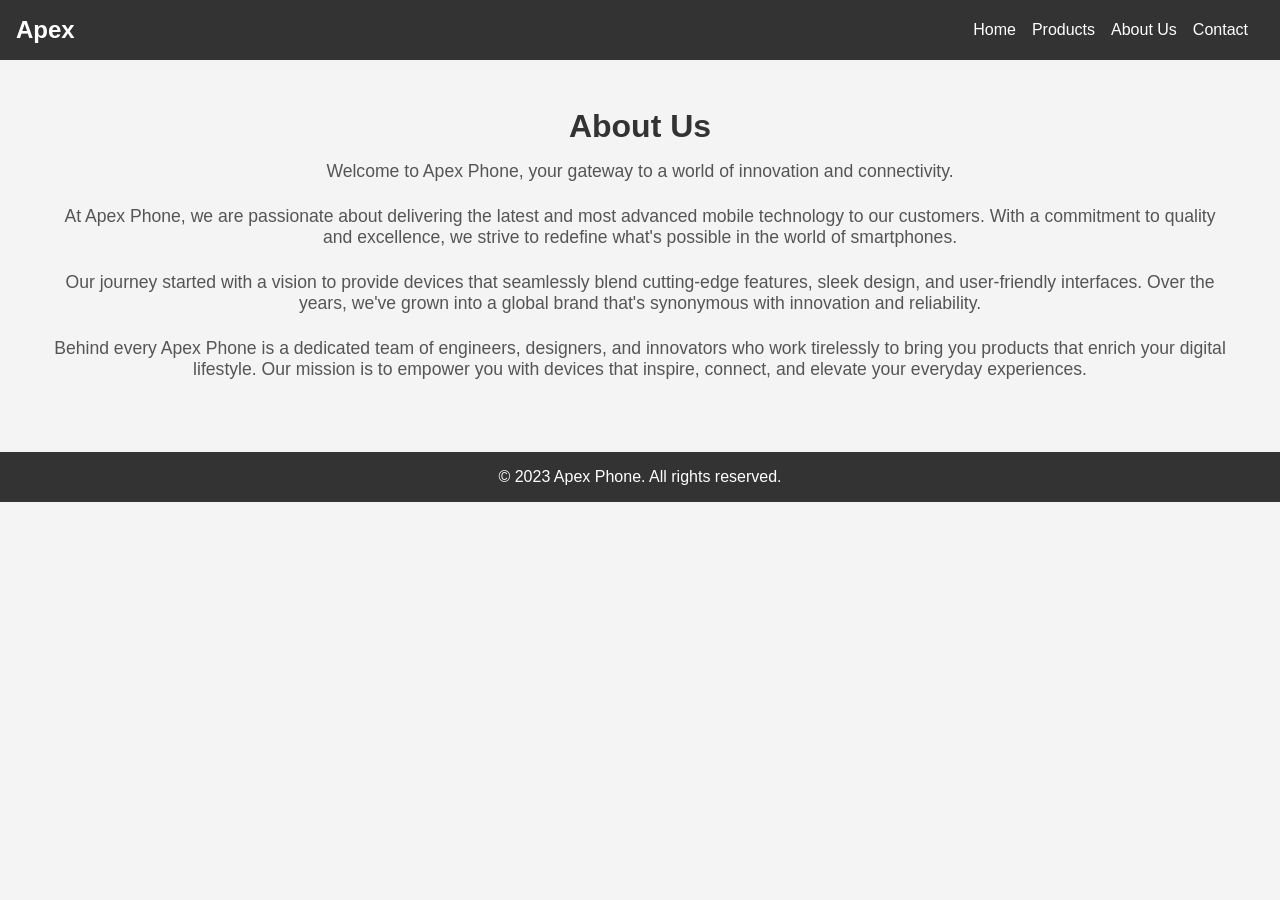
==== FrontEndBackEnd/templates/about.html @ 7f593820 "asd" ====
<!DOCTYPE html>
<html lang="en">
  <head>
    <meta charset="UTF-8" />
    <meta name="viewport" content="width=device-width, initial-scale=1.0" />
    <title>About Us - Apex Phone</title>
    <link rel="stylesheet" href="../static/styles2.css" />
  </head>
  <body>
    <header>
      <nav>
        <div class="logo">Apex</div>
        <ul class="nav-links">
          <li><a href="index.html">Home</a></li>
          <li><a href="products.html">Products</a></li>
          <li><a href="about.html">About Us</a></li>
          <li><a href="contact.html">Contact</a></li>
        </ul>
      </nav>
    </header>

    <main>
      <section class="about">
        <h2>About Us</h2>
        <p>
          Welcome to Apex Phone, your gateway to a world of innovation and
          connectivity.
        </p>

        <p>
          At Apex Phone, we are passionate about delivering the latest and most
          advanced mobile technology to our customers. With a commitment to
          quality and excellence, we strive to redefine what's possible in the
          world of smartphones.
        </p>

        <p>
          Our journey started with a vision to provide devices that seamlessly
          blend cutting-edge features, sleek design, and user-friendly
          interfaces. Over the years, we've grown into a global brand that's
          synonymous with innovation and reliability.
        </p>

        <p>
          Behind every Apex Phone is a dedicated team of engineers, designers,
          and innovators who work tirelessly to bring you products that enrich
          your digital lifestyle. Our mission is to empower you with devices
          that inspire, connect, and elevate your everyday experiences.
        </p>
      </section>
    </main>

    <footer>
      <p>&copy; 2023 Apex Phone. All rights reserved.</p>
    </footer>
  </body>
</html>
---- FrontEndBackEnd/static/styles2.css ----
/* Reset and base styles */

body,
h1,
h2,
h3,
p,
ul,
li {
  margin: 0;
  padding: 0;
}

body {
  font-family: Arial, sans-serif;
  background-color: #f4f4f4;
}

/* Header styles */

header {
    background-color: #333;
    color: white;
    padding: 1rem;
  }
  
  nav {
    display: flex;
    justify-content: space-between;
    align-items: center;
  }
  
  .logo {
    font-size: 1.5rem;
    font-weight: bold;
  }
  
  .nav-links {
    list-style: none;
    display: flex;
  }
  
  .nav-links li {
    margin-right: 1rem;
  }
  
  .nav-links a {
    text-decoration: none;
    color: white;
  }

/* ... (other header styles) ... */

/* About section styles */

.about {
  padding: 3rem;
  text-align: center;
}

.about h2 {
  font-size: 2rem;
  margin-bottom: 1rem;
  color: #333;
}

.about p {
  font-size: 1.1rem;
  margin-bottom: 1.5rem;
  color: #555;
}

/* Footer styles */

footer {
  background-color: #333;
  color: white;
  text-align: center;
  padding: 1rem;
}

/* ... (other footer styles) ... */
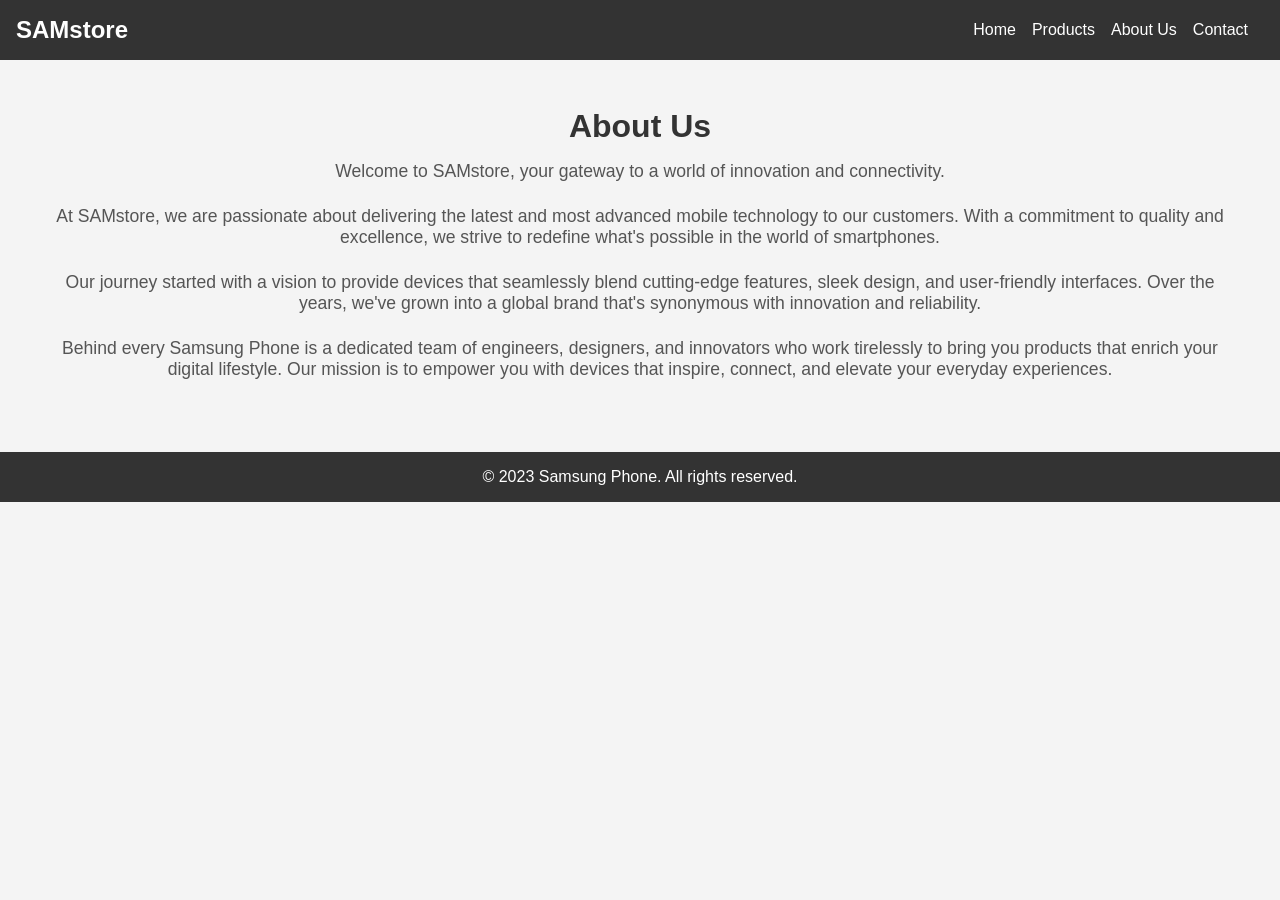
==== commit fd6f29d1: "a" ====
--- a/FrontEndBackEnd/templates/about.html
+++ b/FrontEndBackEnd/templates/about.html
@@ -3,13 +3,13 @@
   <head>
     <meta charset="UTF-8" />
     <meta name="viewport" content="width=device-width, initial-scale=1.0" />
-    <title>About Us - Apex Phone</title>
+    <title>About Us - SAMstore</title>
     <link rel="stylesheet" href="../static/styles2.css" />
   </head>
   <body>
     <header>
       <nav>
-        <div class="logo">Apex</div>
+        <div class="logo">SAMstore</div>
         <ul class="nav-links">
           <li><a href="index.html">Home</a></li>
           <li><a href="products.html">Products</a></li>
@@ -23,12 +23,12 @@
       <section class="about">
         <h2>About Us</h2>
         <p>
-          Welcome to Apex Phone, your gateway to a world of innovation and
+          Welcome to SAMstore, your gateway to a world of innovation and
           connectivity.
         </p>
 
         <p>
-          At Apex Phone, we are passionate about delivering the latest and most
+          At SAMstore, we are passionate about delivering the latest and most
           advanced mobile technology to our customers. With a commitment to
           quality and excellence, we strive to redefine what's possible in the
           world of smartphones.
@@ -42,7 +42,7 @@
         </p>
 
         <p>
-          Behind every Apex Phone is a dedicated team of engineers, designers,
+          Behind every Samsung Phone is a dedicated team of engineers, designers,
           and innovators who work tirelessly to bring you products that enrich
           your digital lifestyle. Our mission is to empower you with devices
           that inspire, connect, and elevate your everyday experiences.
@@ -51,7 +51,7 @@
     </main>
 
     <footer>
-      <p>&copy; 2023 Apex Phone. All rights reserved.</p>
+      <p>&copy; 2023 Samsung Phone. All rights reserved.</p>
     </footer>
   </body>
 </html>
